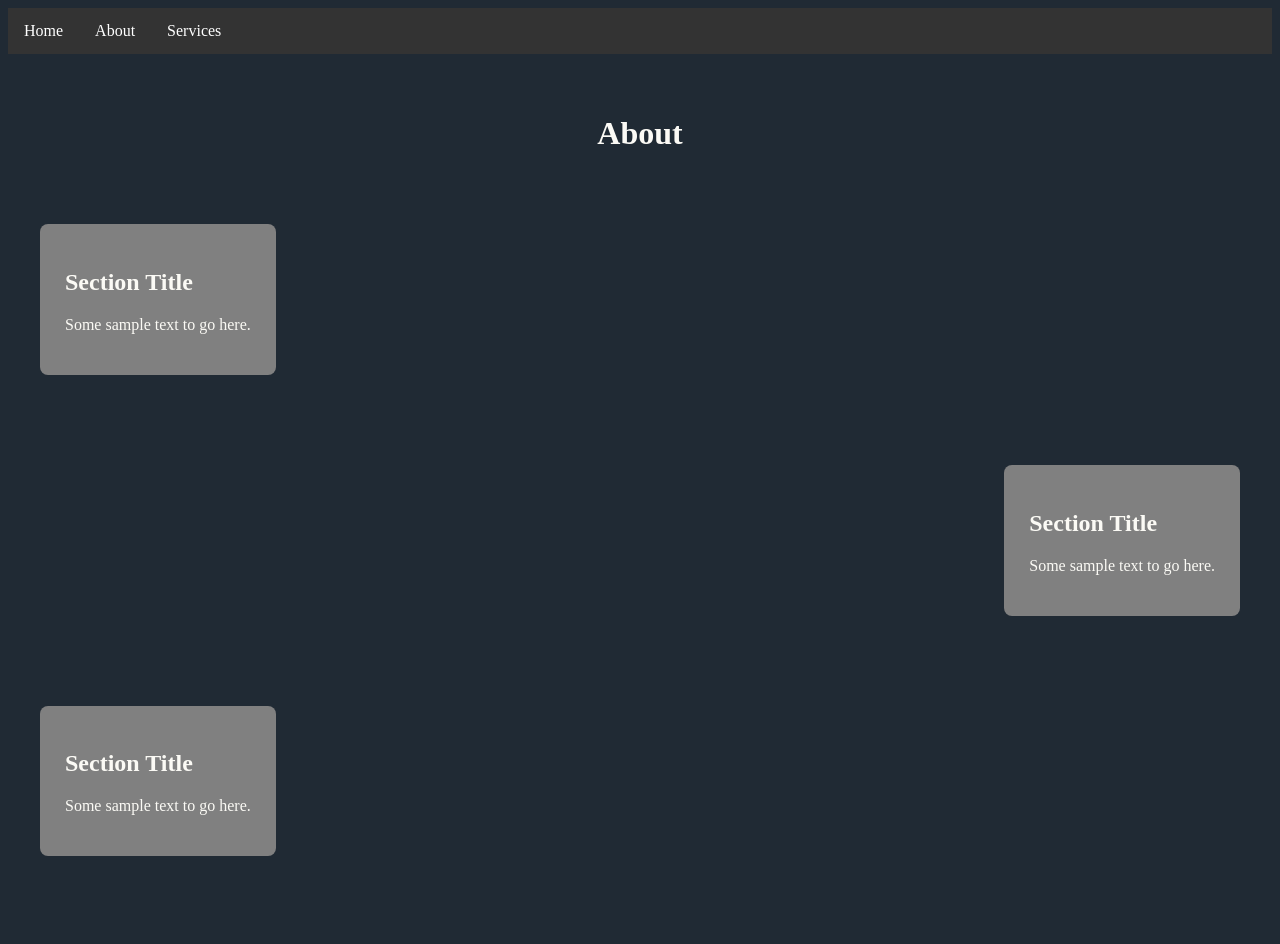
==== about.html @ 87a6b380 "First Commit for basic web app project" ====
<!DOCTYPE html>
<html>
    <head>
        <meta charset="UTF-8">
        <meta name="viewport" content="width=device-width, initial-scale=1.0">
        <title>About Page</title>
        <link rel="stylesheet" href="css/styles.css">
    </head>
    <body>
        <header>
            <ul>
                <li><a href="index.html">Home</a></li>
                <li><a href="about.html">About</a></li>
                <li><a href="services.html">Services</a></li>
            </ul>
        </header>
        <main class="container">
            <h1>About</h1>
            <section class="section-left">
                <div class="text-box">
                    <h2>Section Title</h2>
                    <p>Some sample text to go here.</p>
                </div>
            </section>
            <section class="section-right">
                <div class="text-box">
                    <h2>Section Title</h2>
                    <p>Some sample text to go here.</p>
                </div>
            </section>
            <section class="section-left">
                <div class="text-box">
                    <h2>Section Title</h2>
                    <p>Some sample text to go here.</p>
                </div>
            </section>
        </main>
    </body>
</html>
---- css/styles.css ----
html {
    background-color: #202A34;
    color: #FBFAF5;
}

h1 {
    text-align: center;
}

.container {
    max-width: 1200px;
    margin: auto;
    padding: 40px 20px;
}



/* NavBar */

ul {
    list-style-type: none;           /* removes bullet points from list */
    margin: 0;
    padding: 0;
    overflow: hidden;
    background-color: #333333;
}

ul li {
    float: left;            /* makes <li> elements float next to each other */
}

ul li a {
    display: block;
    color: white;
    text-align: center;
    padding: 14px 16px;
    text-decoration: none;          /* removes underlines from links */
}

ul li a:hover {
    background-color: #111111;
}



/* Sections */

.section-left {
    display: flex;
    justify-content: flex-start;
    margin-bottom: 40px;
}

.section-right {
    display: flex;
    justify-content: flex-end;
    margin-bottom: 40px
}

.text-box {
    background: grey;
    padding: 25px;
    max-width: 600px;
    border-radius: 8px;
    margin-top: 50px;
}
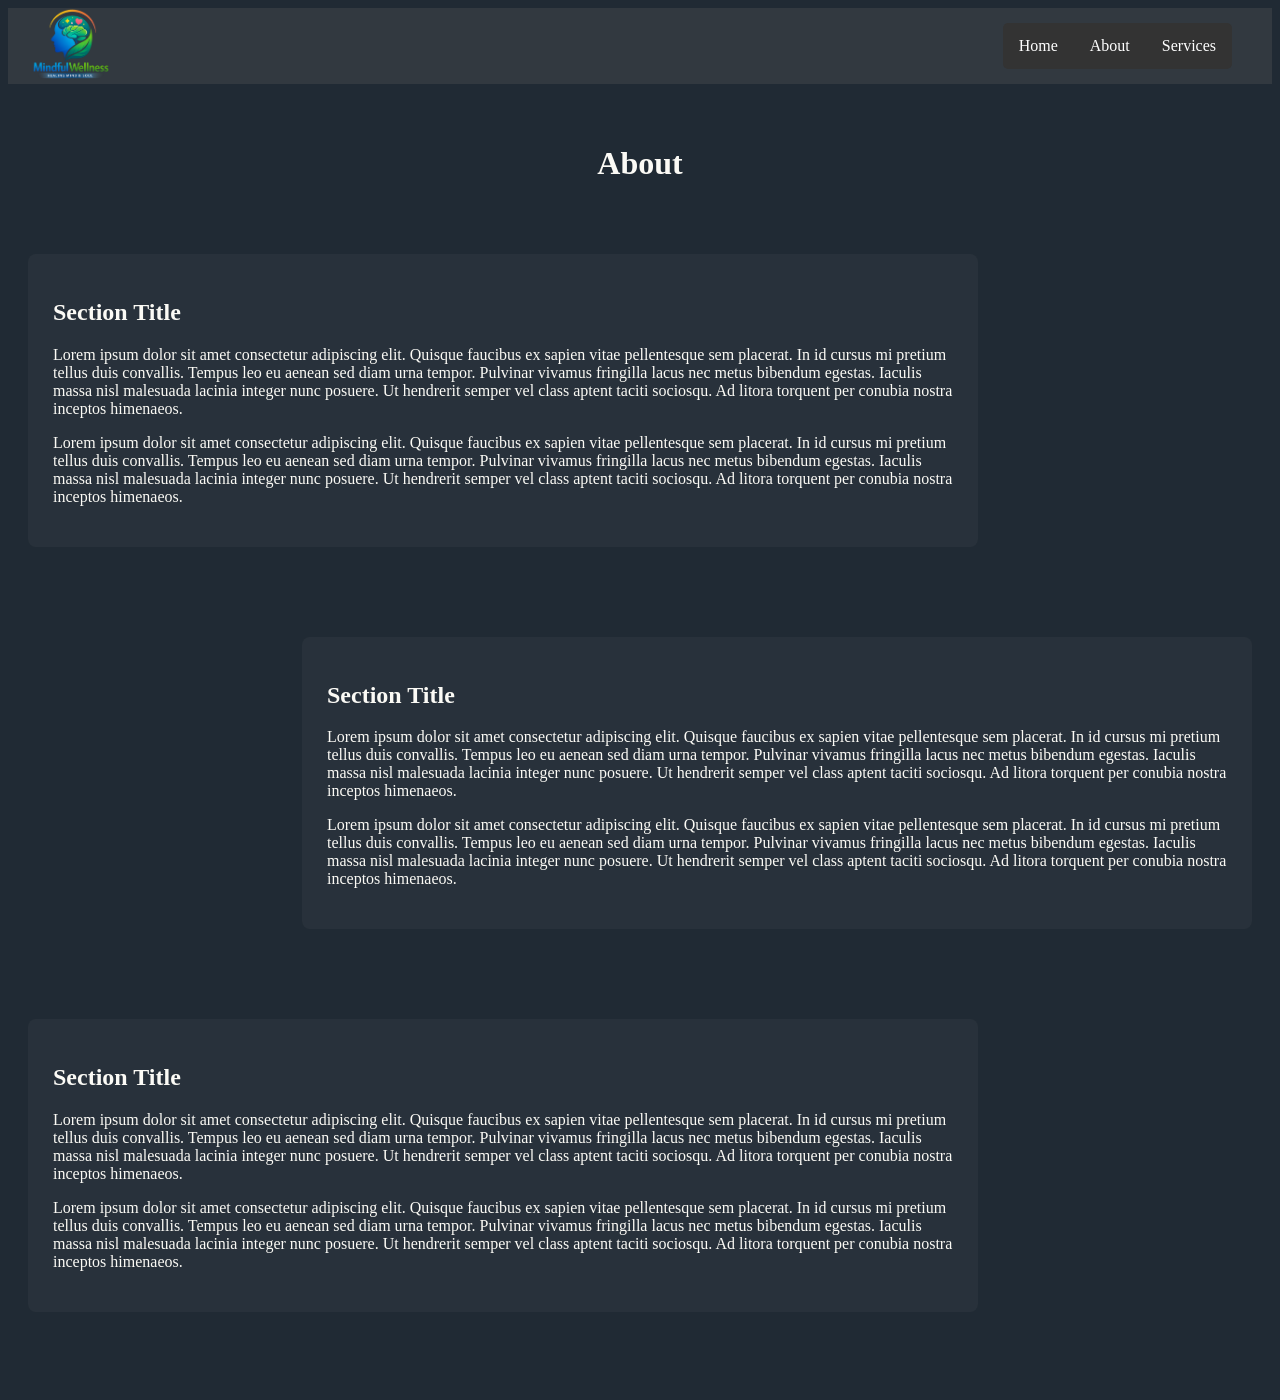
==== commit 093db7cc: "Added logo placeholder and fixed header items arrangement" ====
--- a/about.html
+++ b/about.html
@@ -7,31 +7,101 @@
         <link rel="stylesheet" href="css/styles.css">
     </head>
     <body>
-        <header>
-            <ul>
-                <li><a href="index.html">Home</a></li>
-                <li><a href="about.html">About</a></li>
-                <li><a href="services.html">Services</a></li>
-            </ul>
+        <header class="site-header">
+            <div class="logo">
+                <a href="index.html" class="logo">
+                    <img src="images/logo_2.png" alt="company logo">
+                </a>
+            </div>
+            <nav class="navbar">
+                <ul class="nav-links">
+                    <li><a href="index.html">Home</a></li>
+                    <li><a href="about.html">About</a></li>
+                    <li><a href="services.html">Services</a></li>
+                </ul>
+            </nav>
         </header>
         <main class="container">
             <h1>About</h1>
             <section class="section-left">
                 <div class="text-box">
                     <h2>Section Title</h2>
-                    <p>Some sample text to go here.</p>
+                    <p>
+                        Lorem ipsum dolor sit amet consectetur adipiscing elit. 
+                        Quisque faucibus ex sapien vitae pellentesque sem 
+                        placerat. In id cursus mi pretium tellus duis convallis. 
+                        Tempus leo eu aenean sed diam urna tempor. Pulvinar 
+                        vivamus fringilla lacus nec metus bibendum egestas. 
+                        Iaculis massa nisl malesuada lacinia integer nunc 
+                        posuere. Ut hendrerit semper vel class aptent taciti 
+                        sociosqu. Ad litora torquent per conubia nostra inceptos 
+                        himenaeos.
+                    </p>
+                    <p>
+                        Lorem ipsum dolor sit amet consectetur adipiscing elit. 
+                        Quisque faucibus ex sapien vitae pellentesque sem 
+                        placerat. In id cursus mi pretium tellus duis convallis. 
+                        Tempus leo eu aenean sed diam urna tempor. Pulvinar 
+                        vivamus fringilla lacus nec metus bibendum egestas. 
+                        Iaculis massa nisl malesuada lacinia integer nunc 
+                        posuere. Ut hendrerit semper vel class aptent taciti 
+                        sociosqu. Ad litora torquent per conubia nostra inceptos 
+                        himenaeos.
+                    </p>
                 </div>
             </section>
             <section class="section-right">
                 <div class="text-box">
                     <h2>Section Title</h2>
-                    <p>Some sample text to go here.</p>
+                    <p>
+                        Lorem ipsum dolor sit amet consectetur adipiscing elit. 
+                        Quisque faucibus ex sapien vitae pellentesque sem 
+                        placerat. In id cursus mi pretium tellus duis convallis. 
+                        Tempus leo eu aenean sed diam urna tempor. Pulvinar 
+                        vivamus fringilla lacus nec metus bibendum egestas. 
+                        Iaculis massa nisl malesuada lacinia integer nunc 
+                        posuere. Ut hendrerit semper vel class aptent taciti 
+                        sociosqu. Ad litora torquent per conubia nostra inceptos 
+                        himenaeos.
+                    </p>
+                    <p>
+                        Lorem ipsum dolor sit amet consectetur adipiscing elit. 
+                        Quisque faucibus ex sapien vitae pellentesque sem 
+                        placerat. In id cursus mi pretium tellus duis convallis. 
+                        Tempus leo eu aenean sed diam urna tempor. Pulvinar 
+                        vivamus fringilla lacus nec metus bibendum egestas. 
+                        Iaculis massa nisl malesuada lacinia integer nunc 
+                        posuere. Ut hendrerit semper vel class aptent taciti 
+                        sociosqu. Ad litora torquent per conubia nostra inceptos 
+                        himenaeos.
+                    </p>
                 </div>
             </section>
             <section class="section-left">
                 <div class="text-box">
                     <h2>Section Title</h2>
-                    <p>Some sample text to go here.</p>
+                    <p>
+                        Lorem ipsum dolor sit amet consectetur adipiscing elit. 
+                        Quisque faucibus ex sapien vitae pellentesque sem 
+                        placerat. In id cursus mi pretium tellus duis convallis. 
+                        Tempus leo eu aenean sed diam urna tempor. Pulvinar 
+                        vivamus fringilla lacus nec metus bibendum egestas. 
+                        Iaculis massa nisl malesuada lacinia integer nunc 
+                        posuere. Ut hendrerit semper vel class aptent taciti 
+                        sociosqu. Ad litora torquent per conubia nostra inceptos 
+                        himenaeos.
+                    </p>
+                    <p>
+                        Lorem ipsum dolor sit amet consectetur adipiscing elit. 
+                        Quisque faucibus ex sapien vitae pellentesque sem 
+                        placerat. In id cursus mi pretium tellus duis convallis. 
+                        Tempus leo eu aenean sed diam urna tempor. Pulvinar 
+                        vivamus fringilla lacus nec metus bibendum egestas. 
+                        Iaculis massa nisl malesuada lacinia integer nunc 
+                        posuere. Ut hendrerit semper vel class aptent taciti 
+                        sociosqu. Ad litora torquent per conubia nostra inceptos 
+                        himenaeos.
+                    </p>
                 </div>
             </section>
         </main>
--- a/css/styles.css
+++ b/css/styles.css
@@ -1,3 +1,5 @@
+/* All Pages */
+
 html {
     background-color: #202A34;
     color: #FBFAF5;
@@ -8,25 +10,52 @@
 }
 
 .container {
-    max-width: 1200px;
+    max-width: 1300px;
     margin: auto;
     padding: 40px 20px;
 }
 
 
 
+/* Site Header */
+
+img {
+    width: 80px;
+    margin-left: 23px;
+}
+
+.site-header {
+    background-color: rgba(107, 102, 102, 0.246);
+    display: flex;
+    justify-content: space-between;     /* along main-axis */
+    align-items: center;                /* along cross-axis */
+}
+
+
+
 /* NavBar */
 
+.navbar {
+    margin-right: 40px;
+}
+
 ul {
+    display: flex;
+    justify-content: center;
     list-style-type: none;           /* removes bullet points from list */
     margin: 0;
     padding: 0;
     overflow: hidden;
     background-color: #333333;
+    border-radius: 5px;
+}
+
+li {
+    height: 100%;
 }
 
 ul li {
-    float: left;            /* makes <li> elements float next to each other */
+    float: right;        /* makes <li> elements float next to each other */
 }
 
 ul li a {
@@ -39,6 +68,7 @@
 
 ul li a:hover {
     background-color: #111111;
+    border-radius: 5px;
 }
 
 
@@ -58,9 +88,9 @@
 }
 
 .text-box {
-    background: grey;
+    background: rgba(128, 128, 128, 0.085);
     padding: 25px;
-    max-width: 600px;
+    max-width: 900px;
     border-radius: 8px;
     margin-top: 50px;
 }
